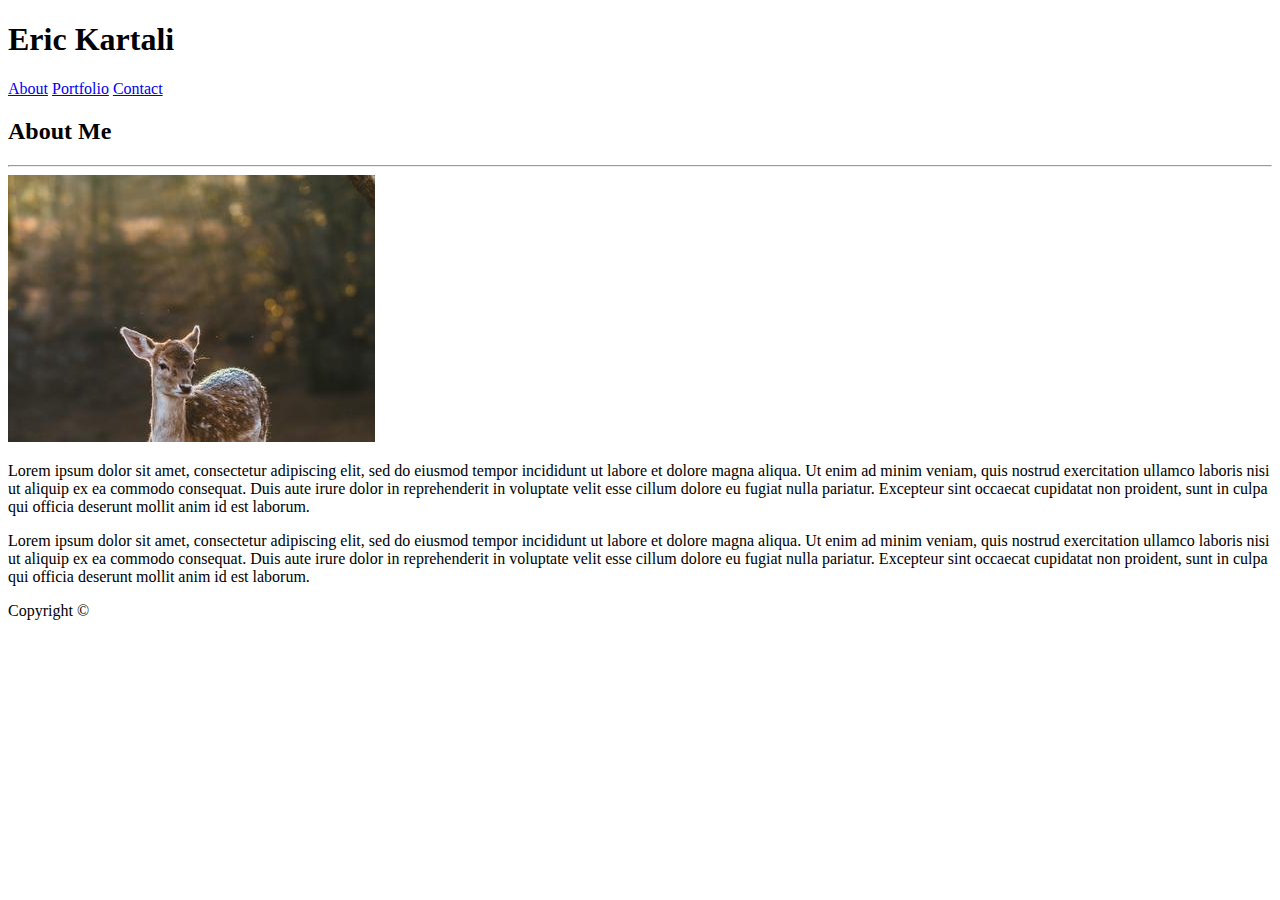
==== index.html @ c1fcadad "wrote the html code for the index page" ====
<!DOCTYPE html>
<html lang="en">
<head>
    <meta charset="UTF-8">
    <meta name="viewport" content="width=device-width, initial-scale=1.0">
    <meta http-equiv="X-UA-Compatible" content="ie=edge">
    <title>About Me</title>
</head>
<body>
    <div id="header">
        
        <div id="nameBox">
            <h1>Eric Kartali</h1>
        </div>

        <div id="linkBox">
            <a href="#">About</a>
            <a href="#">Portfolio</a>
            <a href="#">Contact</a>
        </div>
    </div>

    <div id="content">
        <div id="content-wrapper">
            <h2>About Me</h2>
            <hr>
            <img src="/assets/images/deer.jpg" alt="deer">
            <p>Lorem ipsum dolor sit amet, consectetur adipiscing elit, sed do eiusmod tempor incididunt ut labore et dolore magna aliqua. Ut enim ad minim veniam, quis nostrud exercitation ullamco laboris nisi ut aliquip ex ea commodo consequat. Duis aute irure dolor in reprehenderit in voluptate velit esse cillum dolore eu fugiat nulla pariatur. Excepteur sint occaecat cupidatat non proident, sunt in culpa qui officia deserunt mollit anim id est laborum.</p>

            <p>Lorem ipsum dolor sit amet, consectetur adipiscing elit, sed do eiusmod tempor incididunt ut labore et dolore magna aliqua. Ut enim ad minim veniam, quis nostrud exercitation ullamco laboris nisi ut aliquip ex ea commodo consequat. Duis aute irure dolor in reprehenderit in voluptate velit esse cillum dolore eu fugiat nulla pariatur. Excepteur sint occaecat cupidatat non proident, sunt in culpa qui officia deserunt mollit anim id est laborum.</p>
        </div>
    </div>

    <div id="footer">
        <p>Copyright &copy;</p>
    </div>
</body>
</html>
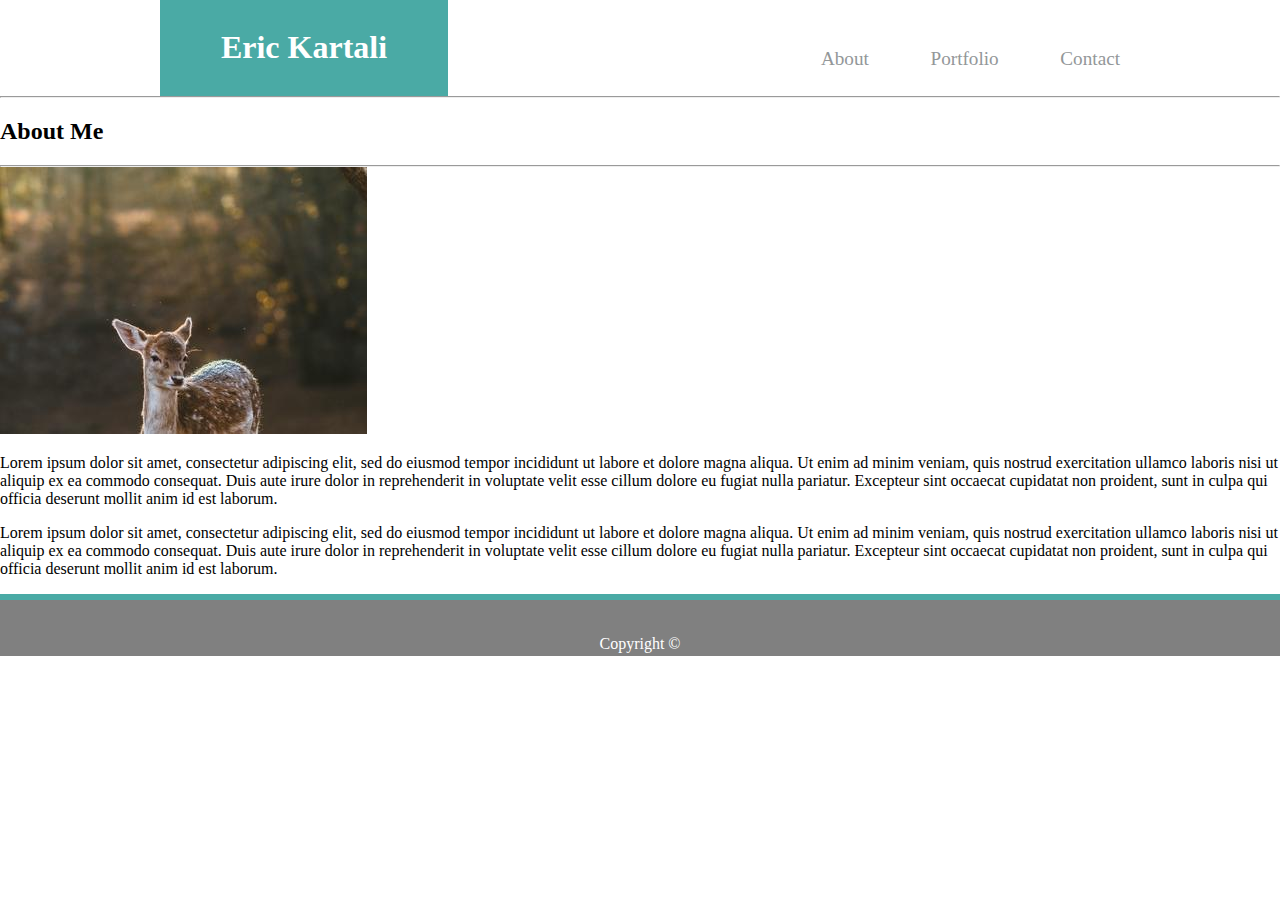
==== commit 48f98eb0: "wrote css for the header and footer" ====
--- a/index.html
+++ b/index.html
@@ -5,23 +5,32 @@
     <meta name="viewport" content="width=device-width, initial-scale=1.0">
     <meta http-equiv="X-UA-Compatible" content="ie=edge">
     <title>About Me</title>
+    <link rel="stylesheet" href="/assets/css/style.css">
 </head>
+
 <body>
-    <div id="header">
+    <div class="header">
         
-        <div id="nameBox">
-            <h1>Eric Kartali</h1>
+        <div class="nameBox">
+            <div class="wrapper">
+                <h1>Eric Kartali</h1>
+            </div>
         </div>
 
-        <div id="linkBox">
-            <a href="#">About</a>
-            <a href="#">Portfolio</a>
-            <a href="#">Contact</a>
+        <div class="linkBox">
+            <div class="wrapper">
+                <a href="#" id="left">About</a>
+                <a href="#" id="middle">Portfolio</a>
+                <a href="#" id="right">Contact</a>
+            </div>
         </div>
+
     </div>
 
-    <div id="content">
-        <div id="content-wrapper">
+    <hr>
+
+    <div id="index-container">
+        <div id="wrapper">
             <h2>About Me</h2>
             <hr>
             <img src="/assets/images/deer.jpg" alt="deer">
@@ -31,7 +40,7 @@
         </div>
     </div>
 
-    <div id="footer">
+    <div class="footer">
         <p>Copyright &copy;</p>
     </div>
 </body>
--- a/assets/css/style.css
+++ b/assets/css/style.css
@@ -0,0 +1,81 @@
+/* Universal Settings */
+
+body {
+    font-color: #777777;
+    margin: 0;
+}
+
+.header {
+    display: flex;
+    justify-content: space-between;
+    margin: 0 auto;
+    /* background-color: green; */
+    height: 6em;
+    max-width: 960px;
+}
+
+.header .nameBox {
+    /* background-color: orange; */
+    width: 30%;
+    color: #ffffff;
+    background-color: #4aaaa5;
+}
+
+.header .nameBox .wrapper {
+    position: relative;
+    display: inline-block;
+    top: 50%;
+    left:50%;
+    transform: translate(-50%, -50%);
+}
+
+.header .linkBox {
+    /* background-color: yellow; */
+    width: 50%;
+    position: relative;
+}
+
+#left {
+    margin: 0 1.5em 0 0;
+}
+
+#middle {
+    margin: 0 1.5em;
+}
+
+#right {
+    margin: 0 0 0 1.5em;
+}
+
+.header .linkBox .wrapper {
+    display: inline-block;
+    top: 50%;
+    float: right;
+    position: relative;
+}
+
+.header a {
+    text-decoration: none;
+    margin: 20px;
+    color: #939799;
+    font-size: 1.2em;
+}
+
+body hr {
+    margin: 0;
+
+}
+
+.footer {
+    height: 3.5em;
+    background-color: gray;
+    color: white;
+    text-align: center;
+    margin: 0;
+    border-top: 6px solid #4aaaa5;
+}
+
+.footer p {
+    position: relative;
+    top: 35%;
+}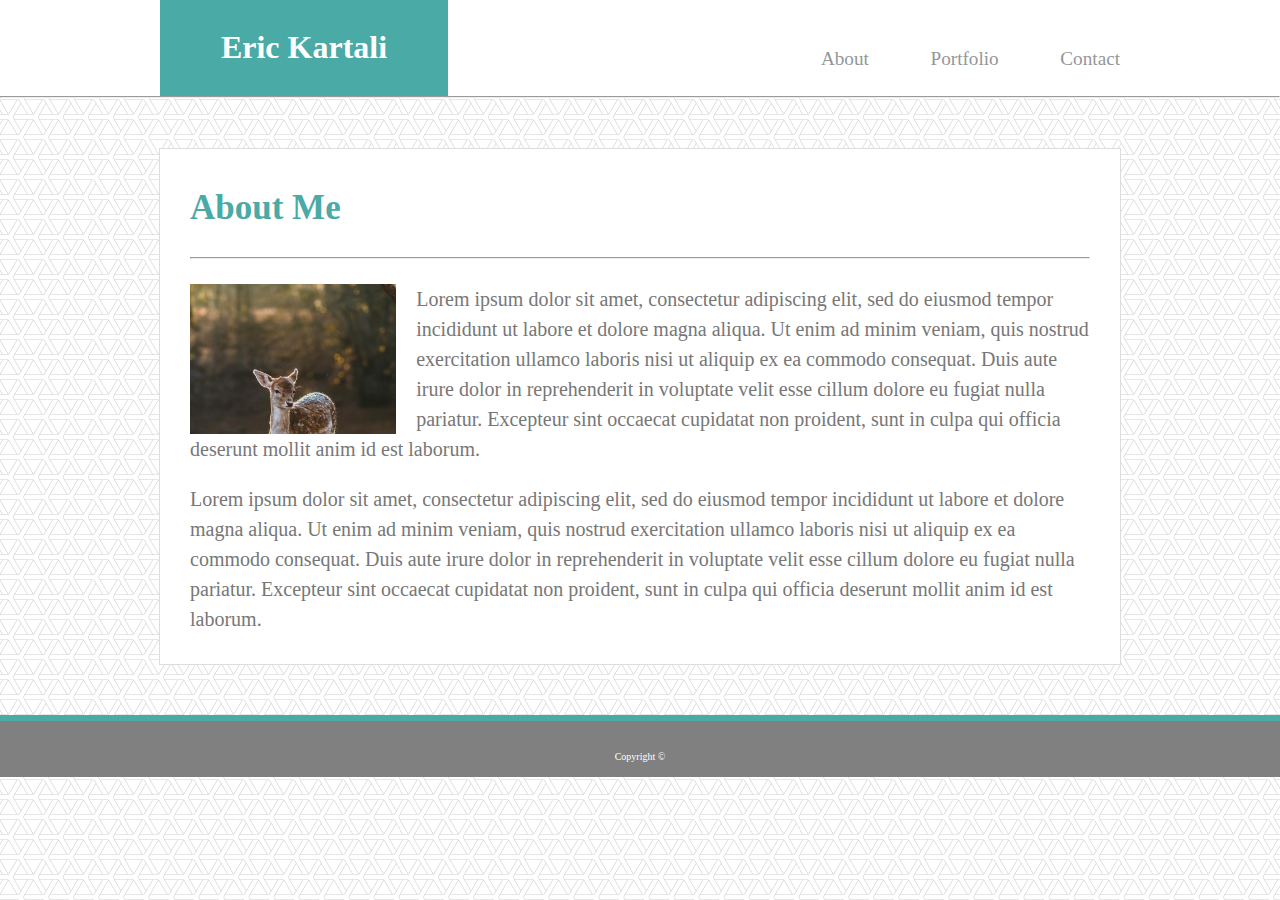
==== commit afc4b087: "worked on css for the about, portfolio and contact pages" ====
--- a/index.html
+++ b/index.html
@@ -9,28 +9,31 @@
 </head>
 
 <body>
+    
     <div class="header">
+        <div class="header-wrapper">
         
-        <div class="nameBox">
-            <div class="wrapper">
-                <h1>Eric Kartali</h1>
+            <div class="nameBox">
+                <div class="wrapper">
+                    <h1>Eric Kartali</h1>
+                </div>
             </div>
+
+            <div class="linkBox">
+                <div class="wrapper">
+                    <a href="/index.html" id="left">About</a>
+                    <a href="/portfolio.html" id="middle">Portfolio</a>
+                    <a href="/contact.html" id="right">Contact</a>
+                </div>
+            </div>
+
         </div>
-
-        <div class="linkBox">
-            <div class="wrapper">
-                <a href="#" id="left">About</a>
-                <a href="#" id="middle">Portfolio</a>
-                <a href="#" id="right">Contact</a>
-            </div>
-        </div>
-
     </div>
 
     <hr>
 
-    <div id="index-container">
-        <div id="wrapper">
+    <div class="container" id="about-me">
+        <div class="wrapper" id="about">
             <h2>About Me</h2>
             <hr>
             <img src="/assets/images/deer.jpg" alt="deer">
@@ -43,5 +46,6 @@
     <div class="footer">
         <p>Copyright &copy;</p>
     </div>
+
 </body>
 </html>--- a/assets/css/style.css
+++ b/assets/css/style.css
@@ -1,15 +1,20 @@
-/* Universal Settings */
+body {
+    color: #777777;
+    margin: 0;
+    background-image: url(/assets/images/webb.png);
 
-body {
-    font-color: #777777;
-    margin: 0;
 }
 
 .header {
+    margin: 0 auto;
+    background-color: #ffffff; 
+}
+
+.header .header-wrapper {
     display: flex;
     justify-content: space-between;
     margin: 0 auto;
-    /* background-color: green; */
+    background-color: #ffffff;
     height: 6em;
     max-width: 960px;
 }
@@ -63,8 +68,64 @@
 
 body hr {
     margin: 0;
+}
 
+.container {
+    max-width: 960px;
+    margin: 50px auto;
+    background-color: white;
+    border: 1px solid #dddddd;
 }
+
+.container .wrapper {
+    padding: 10px 30px;
+}
+
+.container h2 {
+    color: #4aaaa5;
+    font-size: 35px;
+}
+
+#about-me img {
+    height: 150px;
+    float: left;
+    clear: both;
+    margin: 0 20px 0 0;
+}
+
+.container p {
+    font-size: 20px;
+    line-height: 1.5;
+}
+
+.container hr {
+    margin-bottom: 25px;
+}
+
+#gallery img {
+    width: 300px;
+    margin: 25px 20px 25px 0;
+}
+
+.container form input{
+    width: 100%;
+}
+
+form #name, #email, #message {
+    margin-bottom: 15px;
+    margin-top: 5px;
+    height: 20px;
+}
+
+form button {
+    -moz-border-radius: 0px; -webkit-border-radius: 0px; border-radius: 0px;
+    background-color: #4aaaa5;
+    border: none;
+    color: #ffffff;
+    height: 25px;
+    width: 75px;
+}
+
 
 .footer {
     height: 3.5em;
@@ -78,4 +139,5 @@
 .footer p {
     position: relative;
     top: 35%;
+    font-size: 10px;
 }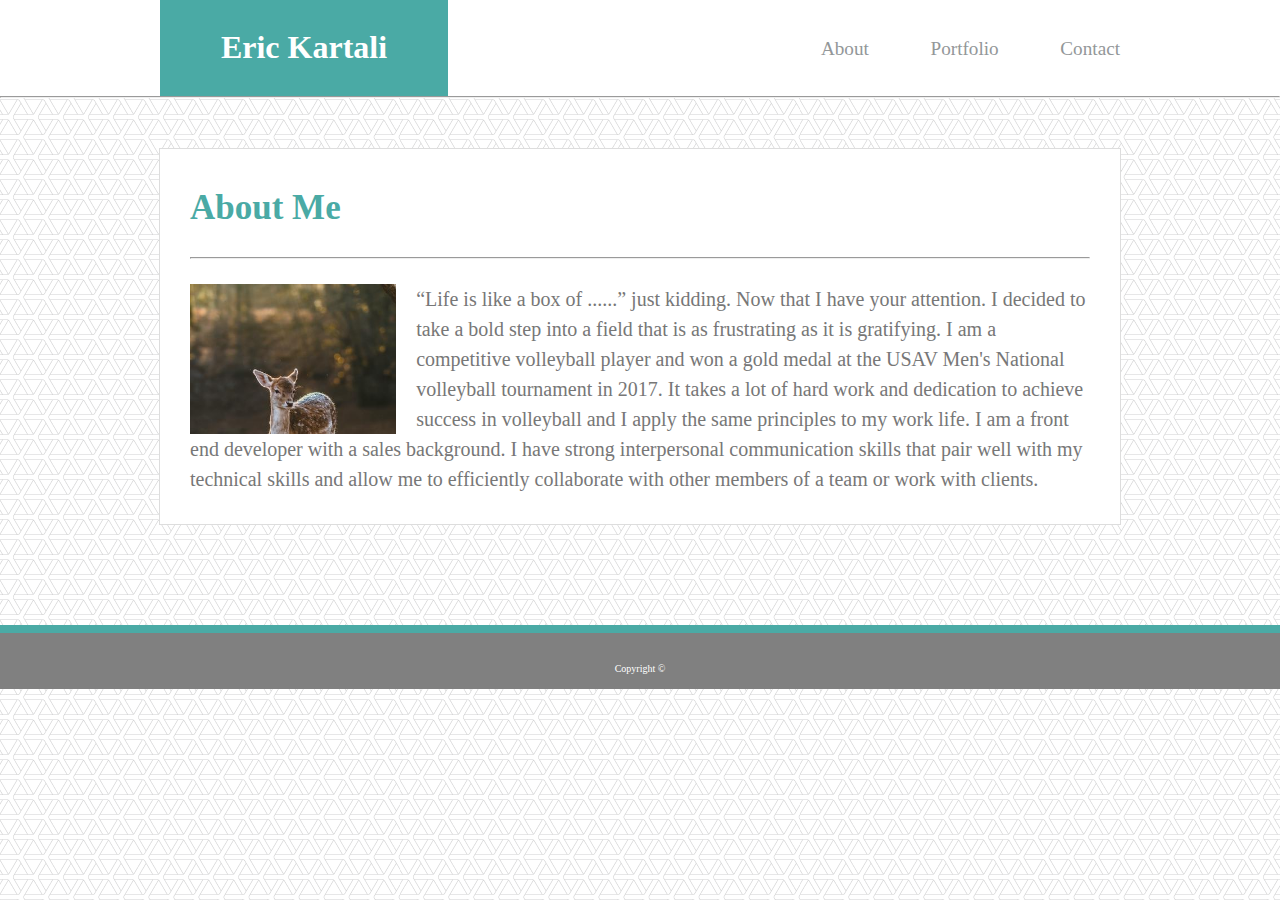
==== commit c0705696: "updated about me text on the index page" ====
--- a/index.html
+++ b/index.html
@@ -37,9 +37,7 @@
             <h2>About Me</h2>
             <hr>
             <img src="/assets/images/deer.jpg" alt="deer">
-            <p>Lorem ipsum dolor sit amet, consectetur adipiscing elit, sed do eiusmod tempor incididunt ut labore et dolore magna aliqua. Ut enim ad minim veniam, quis nostrud exercitation ullamco laboris nisi ut aliquip ex ea commodo consequat. Duis aute irure dolor in reprehenderit in voluptate velit esse cillum dolore eu fugiat nulla pariatur. Excepteur sint occaecat cupidatat non proident, sunt in culpa qui officia deserunt mollit anim id est laborum.</p>
-
-            <p>Lorem ipsum dolor sit amet, consectetur adipiscing elit, sed do eiusmod tempor incididunt ut labore et dolore magna aliqua. Ut enim ad minim veniam, quis nostrud exercitation ullamco laboris nisi ut aliquip ex ea commodo consequat. Duis aute irure dolor in reprehenderit in voluptate velit esse cillum dolore eu fugiat nulla pariatur. Excepteur sint occaecat cupidatat non proident, sunt in culpa qui officia deserunt mollit anim id est laborum.</p>
+            <p>“Life is like a box of ......” just kidding. Now that I have your attention. I decided to take a bold step into a field that is as frustrating as it is gratifying. I am a competitive volleyball player and won a gold medal at the USAV Men's National volleyball tournament in 2017. It takes a lot of hard work and dedication to achieve success in volleyball and I apply the same principles to my work life. I am a front end developer with a sales background. I have strong interpersonal communication skills that pair well with my technical skills and allow me to efficiently collaborate with other members of a team or work with clients.</p>
         </div>
     </div>
 
--- a/assets/css/style.css
+++ b/assets/css/style.css
@@ -1,9 +1,21 @@
+/* universal styles */
+
+h1, h2, h3, h4, h5, h6 {
+    font-family: 'Georgia', Times, Times New Roman, serif;
+}
+
+p {
+    Arial', 'Helvetica Neue', Helvetica, sans-serif;
+}
+
 body {
     color: #777777;
     margin: 0;
     background-image: url(/assets/images/webb.png);
 
 }
+
+/* header styles */
 
 .header {
     margin: 0 auto;
@@ -30,7 +42,7 @@
     position: relative;
     display: inline-block;
     top: 50%;
-    left:50%;
+    left: 50%;
     transform: translate(-50%, -50%);
 }
 
@@ -54,7 +66,7 @@
 
 .header .linkBox .wrapper {
     display: inline-block;
-    top: 50%;
+    top: 40%;
     float: right;
     position: relative;
 }
@@ -66,13 +78,17 @@
     font-size: 1.2em;
 }
 
+/* end header styles */
+
+/* general styles */
+
 body hr {
     margin: 0;
 }
 
 .container {
     max-width: 960px;
-    margin: 50px auto;
+    margin: 50px auto 100px auto;
     background-color: white;
     border: 1px solid #dddddd;
 }
@@ -102,19 +118,76 @@
     margin-bottom: 25px;
 }
 
-#gallery img {
+#gallery {
+    display: flex;
+    flex-wrap: wrap;
+}
+
+#gallery .bkgd-img {
+    height: 100%;
+    width: 100%;
+    background-image: url("/assets/images/deer.jpg");
+    background-size: cover;
+    position: relative;
+}
+
+.img-wrapper{
+    overflow: hidden;
     width: 300px;
-    margin: 25px 20px 25px 0;
-}
+    height: 225px;
+    margin: 25px 40px 25px 0;
+}
+
+.bkgd-img .banner {
+    height: 60px;
+    width: 100%;
+    background-color: #4aaaa5;
+    position: absolute;
+    bottom: 10px;
+}
+
+.banner h3 {
+    color: #ffffff;
+    text-align: center;
+    position: relative;
+}
+
+#gallery a {
+    /* margin: 25px 40px 25px 0; */
+}
+
+#gallery .bkgd-img {
+    -webkit-transform: scale(1);
+	transform: scale(1);
+	-webkit-transition: .3s ease-in-out;
+	transition: .3s ease-in-out;
+}
+
+#gallery .bkgd-img:hover {
+    -webkit-transform: scale(1.3);
+    transform: scale(1.3);
+    -webkit-transition: .3s ease-in-out;
+	transition: .3s ease-in-out;
+}
+
+/* end general syles */
+
+/* Contact syles */
 
 .container form input{
     width: 100%;
 }
 
-form #name, #email, #message {
+form #name, #email {
     margin-bottom: 15px;
     margin-top: 5px;
     height: 20px;
+}
+
+form #message {
+    margin-bottom:  15px;
+    width: 100%;
+    height: 150px;
 }
 
 form button {
@@ -122,10 +195,14 @@
     background-color: #4aaaa5;
     border: none;
     color: #ffffff;
-    height: 25px;
-    width: 75px;
-}
-
+    height: 30px;
+    width: 90px;
+    margin-bottom: 15px;
+}
+
+/* end contact styles */
+
+/* footer styles */
 
 .footer {
     height: 3.5em;
@@ -133,11 +210,13 @@
     color: white;
     text-align: center;
     margin: 0;
-    border-top: 6px solid #4aaaa5;
+    border-top: 8px solid #4aaaa5;
 }
 
 .footer p {
     position: relative;
     top: 35%;
     font-size: 10px;
-}+}
+
+/* end footer styles */